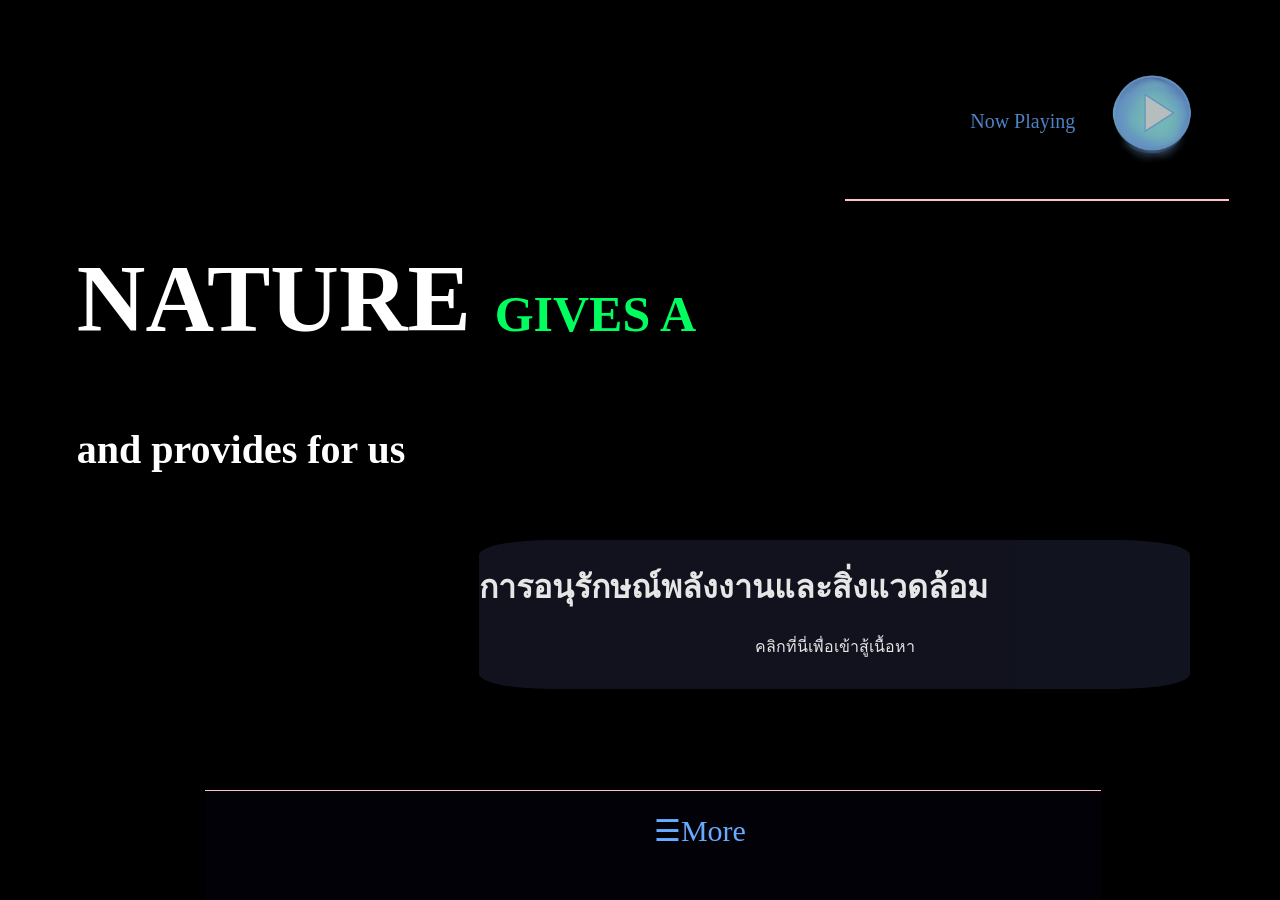
==== index.html @ 16ea6009 "Update preloader page" ====
<!DOCTYPE html>
<html>

    <head>
        
        <title>การอนุรักษณ์พลังงานและสิ่งแวดล้อม</title>
        
        <link rel="stylesheet" href="css/body.css">
        <link rel="stylesheet" href="css/style-header.css">
        <link rel="stylesheet" href="https://cdnjs.cloudflare.com/ajax/libs/font-awesome/4.7.0/css/font-awesome.min.css">
        <link rel="stylesheet" href="css/side-bar.css">
        <link rel="stylesheet" href="css/below-bar.css">
        <link rel="stylesheet" href="css/preloader.css">
        
        <script src="script/typing-eff.js"></script>
        <script src="script/script-bar.js"></script>
        <script src="script/music-handler.js"></script>
        <script src="script/content.js"></script>

        
    </head>
    <body>
        <div id="preloader">
            <p>loading <span id="preloaderText"></span></p>
        </div>
        <div id="side-bar" class="side-bar">
        <div class="side-bar-container" id="side-bar-container">
            
            <a href="javascript:void(0)" class="closebtn" onclick="closeNav()">&times;</a>
            <div>
                
                <img src="../image/profile.jpg" width="100%" height="100%" class="profile-pic" alt="profile">
                <h1>77thUndertakerIX</h1>
            </div>
            <div class="icon-box">
                
                <a href="https://www.facebook.com/77UndertakerIX" class="fa fa-facebook"></a>
                <a href="" class="fa fa-twitter"></a>
                <a href="https://www.instagram.com/sur_x_onez/" class="fa fa-instagram"></a>
                
            </div>
            <a href="javascript:void(0)" class="closebtn" onclick="closeNav()">&times;</a>
            <div class="innersidebar">
                
                <a href="">Profile</a>
                <a href="">Contact</a>
                <a href="">About</a>
                
            </div>
        </div>
        
    </div>
    <div id="container">
        <div>
            <div id="main-body" class="main-body">
                <h1>การอนุรักษณ์พลังงานและสิ่งแวดล้อม</h1>
                <p>คลิกที่นี่เพื่อเข้าสู้เนื้อหา</p>
                <div class="content" id="content">
                    <ul>
                        <li><a style="text-decoration: none; color: rgb(0, 255, 94); "href="#">สิ่งแวดล้อมคือ (coming soon..)</a></li>
                        <li><a style="text-decoration: none; color: rgb(0, 255, 94);" href="#">พลังงานคือ (coming soon..)</a></li>
                        <li><a style="text-decoration: none; color: rgb(0, 255, 94);" href="#">การอนุรักษณ์พลังงานและสิ่งแวดล้อม (coming soon..)</a></li>
                        
                    </ul>
                </div>
            </div>
            <div class="typing-box" onload="typingEffect()">
                <h1>NATURE <span class="typing-eff" id="typing-eff"></span></h1>
                <h2>and provides <span class="typing-eff" id="typing-eff2"></span> for us</h2>
            </div>
        </div>
        
        <!--
            
            <img src="Sea.png" class="bg-img">
        --> 
        <div class="Music-bar">
            <div class="MusicBox">
                <img src="../image/playbtn.png" id="Musicbtn" onclick="PlayNPauseMusic()">
                <div>
                    <p ><span id="playing-status">Now Playing</span></p>
                </div>
            </div>
            <div class="songname">
                <!--
                    เดวมาทำ
                -->
            </div>
            
            <audio loop id="song" volume="0.3">
                <source src="music/Y2Mate.is - OST BGM Bronya's Game Studio - Honkai Impact 3rd-dZR8ahxIVUY-160k-1642779828137.mp3" type="audio/mp3">
            </audio>
            <!--
                <aduio src="music/Under Water Sound FX.mp3" id="song" autoplay></aduio>
                
            -->
            
        </div>
        
        <div class="below-nav">
            
            <div class="blnav-btn" id="blnav-btn">
                <span style="
                    color: rgb(103, 171, 255);
                    cursor:pointer ;
                    padding-left: 1.2%;"
                    onclick="OpMorebtn()">
                    &#9776;More
                </span>
            </div>
            <div class="MOption" id="MOption">
                
                <div class="side-contact">
                    
                    <span style="
                    color: rgb(255, 103, 103);
                    cursor:pointer ;
                    padding-left: 1.2%;"
                    onclick="openNav()">
                    &#9776;Contact
                </span>
                
            </div>
            
            <div class="SubJ">
                <div><a href="https://www.w3schools.com/html/default.asp" id="subject">ภาษาที่ใช้เขียน</a></div>
                <div><a href="https://skw.ac.th/" id="subject">เกี่ยวกับโรงเรียน</a></div>
                <div><a href="index.html" id="subject">coming soon...</a></div>
                <div><a href="index.html" id="subject">coming soon...</a></div>
            </div>
            <div class="blclosebtn">
                <a href="javascript:void(0)" style="color: crimson; text-decoration: none;" onclick="closeMorebtn()" >&times;</a>
            </div>
            
        </div>
        
    </div>
    
</div>

<script>
    const text = "....  Please wait  ...."
    let velocity = 100;
    let count = 0;
    let TextLenght = text.length
    let preloaderInterval = setInterval(preloaderText,velocity)

    function preloaderText() {
        console.log(counter)
        const preloaderText = document.getElementById('preloaderText')    
        if(count < TextLenght+1){
            preloaderText.innerHTML += text.charAt(count)
            count++
        }else{
            preloaderText.innerHTML = ""
            count = 0
        }
    }
    var loader = document.getElementById('preloader');
    window.addEventListener("load",function(){
        clearInterval(preloaderInterval)
        loader.style.opacity = "0.5"
        loader.style.display ="none"
        document.getElementById('song').play()
})
</script>


</body>
</html>
---- css/body.css ----
.main-body{
    background-color: rgba(142, 158, 252, 0.132);
    max-width: 85%;
    height: fit-content;
    right:7%;
    top:60%;
    border-radius: 10%;
    transition: 1.5s;
    z-index: 2;
    position: absolute;
    opacity: 0.9;
    color: white;
    overflow-y: hidden;
    
}

.main-body:hover {
    transform: translateY(-70%);
    font-size: 30px;
    padding: 5%;
  }
.content{
    text-align: center;
    font-size: 30px;
}

.main-body p{
    text-align: center;
}

.bg-img{
    width: 100%;
    height: auto;
    margin: auto;
    object-fit: cover;
}

.content{
    height: 0;
}

.typing-box{
    z-index: 1;
    position: absolute;
    float: none;
    top:20%;
    left: 6%;
    color: white;
}
.typing-box h1{
    font-size: 95px;

}
.typing-box h2{
    font-size: 40px;
}
.typing-eff{
    font-size: 50px;
    color: rgb(0, 255, 94);
}

.Music-bar{
    float:none;
    position:absolute;
    z-index: 1;
    top:5%;
    right: 4%;
    color: white;
    font-size: 20px;
    width:30%;
}
.songname{
    border: 1px solid pink;
}
.songname p{
    margin:auto;
    text-align: center;
    width: fit-content;
}

#Musicbtn {
    width: 40%;
    height: 40%;
    opacity: 0.4;
    cursor: pointer;
}
.MusicBox{
    width: auto;
    display:flex;
    flex-direction: row-reverse;
}
.MusicBox div{
    display: flex;
    justify-content: center;
}
.MusicBox div p{
    color: rgb(103, 171, 255);
    text-align: center;
    margin:auto;
}
---- css/style-header.css ----
html,body{
    padding:0;
    margin:0;
}
body{
    background-image: url("../image/Sea.png");
    background-repeat: no-repeat;
    background-attachment: fixed;  
    background-size: cover;
    background-color: black;
}
---- css/side-bar.css ----
.side-bar{
  transition: 1.5s;
  z-index: 10;
  position: fixed;
  height: 100%;
  width: 0;
  overflow-x:hidden;
  background-repeat: no-repeat;
  background-attachment: fixed;  
  background-size: cover;
  background-image: url("../image/GalaxyBG2.jpg");
  display: flex;
  align-items: center;
}
.side-bar-container{
  margin: auto;
}
.side-bar-container div h1{
  text-align: center;
  color: pink;
}
.side-contact{
  width: auto;
  font-size: 30px;
  height: fit-content;
  color: white;
  border-radius: 15%;
  
}

.side-bar a{
    color: white;
    text-decoration: none;
    text-align:center;
    font-size: larger;
    transition: 0.5s;
    padding: 5%;
}
.innersidebar a{
  display: block;
}

  .innersidebar a:hover {
    color: #ff0000;
    font-size: large;
    transition:1.5s;
  }
  
  .side-bar .closebtn {
    position: absolute;
    top: 0;
    right: 25px;
    font-size: 36px;
    margin-left: 50px;
  }
  


/* Facebook */
.fa-facebook {
background: #3B5998;
color: white;
}

/* Twitter */
.fa-twitter {
background: #55ACEE;
color: white;
}

.fa-instagram {
background: #fe0000;
color: white;
}

.profile-pic{

border-radius: 50%;
width: 50%;
height: 50%;
border-color: aqua; 
display: block;
margin: auto;
transition: 0.5s;
}

.profile-pic:hover{
transition: 0.5s;
opacity: 0.8;
transform: scale(1.2);
}
.icon-box{

text-align: center;
margin-bottom: 10%;
margin-top:10%;
font-size: small;
}
.icon-box a:hover{
  border-radius: 45%;
}
---- css/below-bar.css ----
.below-nav {
    width: 70%;
    display: flex;
    overflow-x: hidden;
    float: none;
    position: fixed;

    background-color: rgba(60, 19, 143, 0.058);
    border-top: 1px solid pink;
    margin-left: 16%;
    padding-top: 1%;
    bottom: 0;
  }
  
.blnav-btn{
    margin-left: 50%;
    font-size: 30px;
    transition: 2s;
    padding-top:1%

}
#subject{
    text-decoration: none;
    text-align: center;
    color: white;
    font-size: medium;
    font-weight: 200;
}
.MOption{
    display:flex;
    width: 0;
    overflow-x: hidden;
    transition: 6s;
    margin-left: 3%;
    padding-top:1%
}
.SubJ{
    width: 100%;
    display:inline-flex;
}
.SubJ div{
    border-left:1px solid white;
    border-right:1px solid white;
    margin: 0 auto;
    color: white;
    margin-top:0.5%;
    font-size: 25px;
    text-decoration: none;
    padding-left: 1%;
    padding-right: 1%;
}

.blclosebtn{
    font-size: 35px;
    
}
---- css/preloader.css ----
#preloader {
  background: black url("../image/preloader.gif") no-repeat center center;
  height: 100vh;
  background-size: 10%;
  width: 100%;
  position: fixed;
  z-index: 1000;
  display: flex;
  justify-content: center;
  align-items: center;
}

#preloader p{
    font-size: 20px;
    color: rgb(255, 0, 0);
    margin-top: 15%;
}
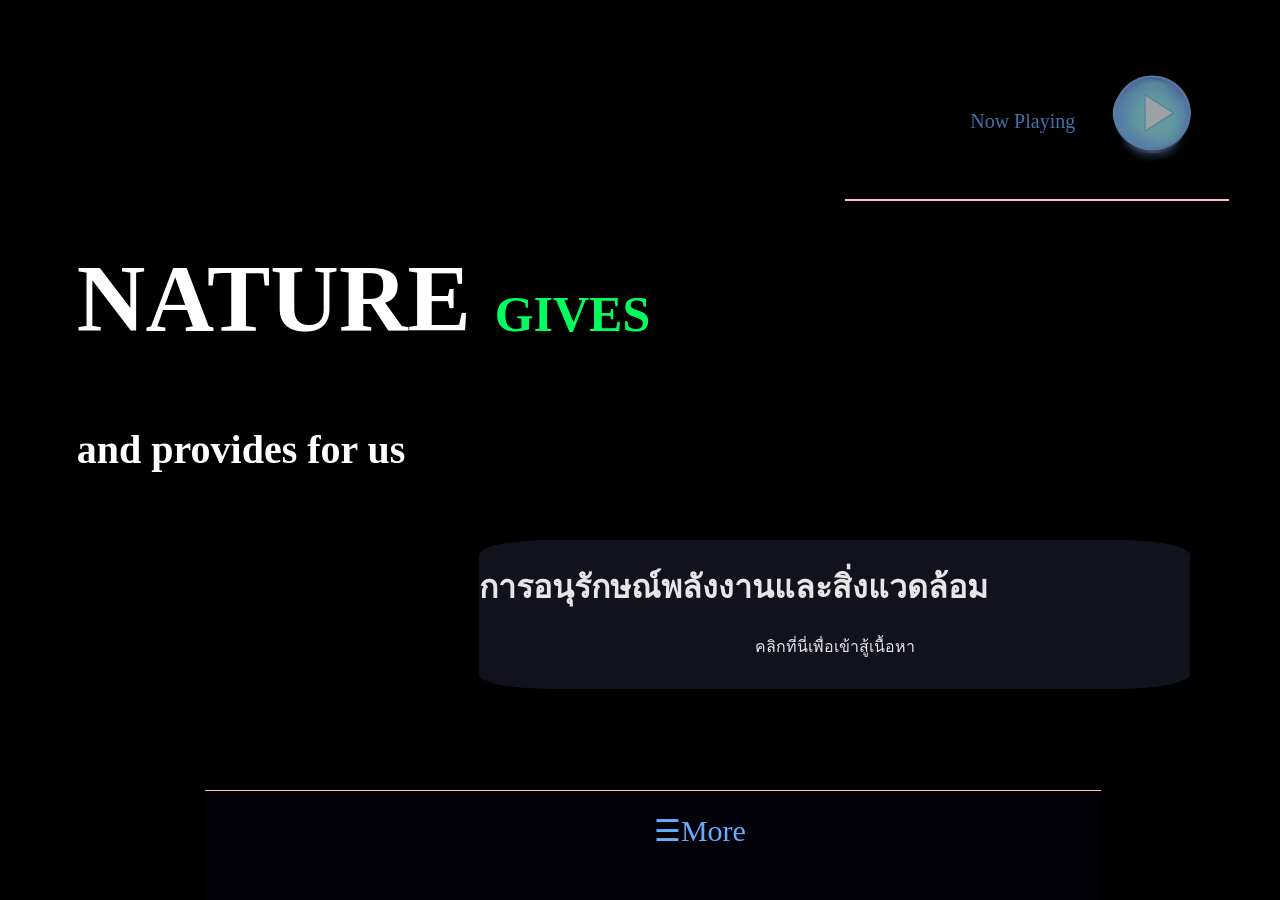
==== commit 7bb6f15d: "fix song" ====
--- a/index.html
+++ b/index.html
@@ -158,10 +158,9 @@
     }
     var loader = document.getElementById('preloader');
     window.addEventListener("load",function(){
-        clearInterval(preloaderInterval)
-        loader.style.opacity = "0.5"
         loader.style.display ="none"
         document.getElementById('song').play()
+        clearInterval(preloaderInterval)
 })
 </script>
 
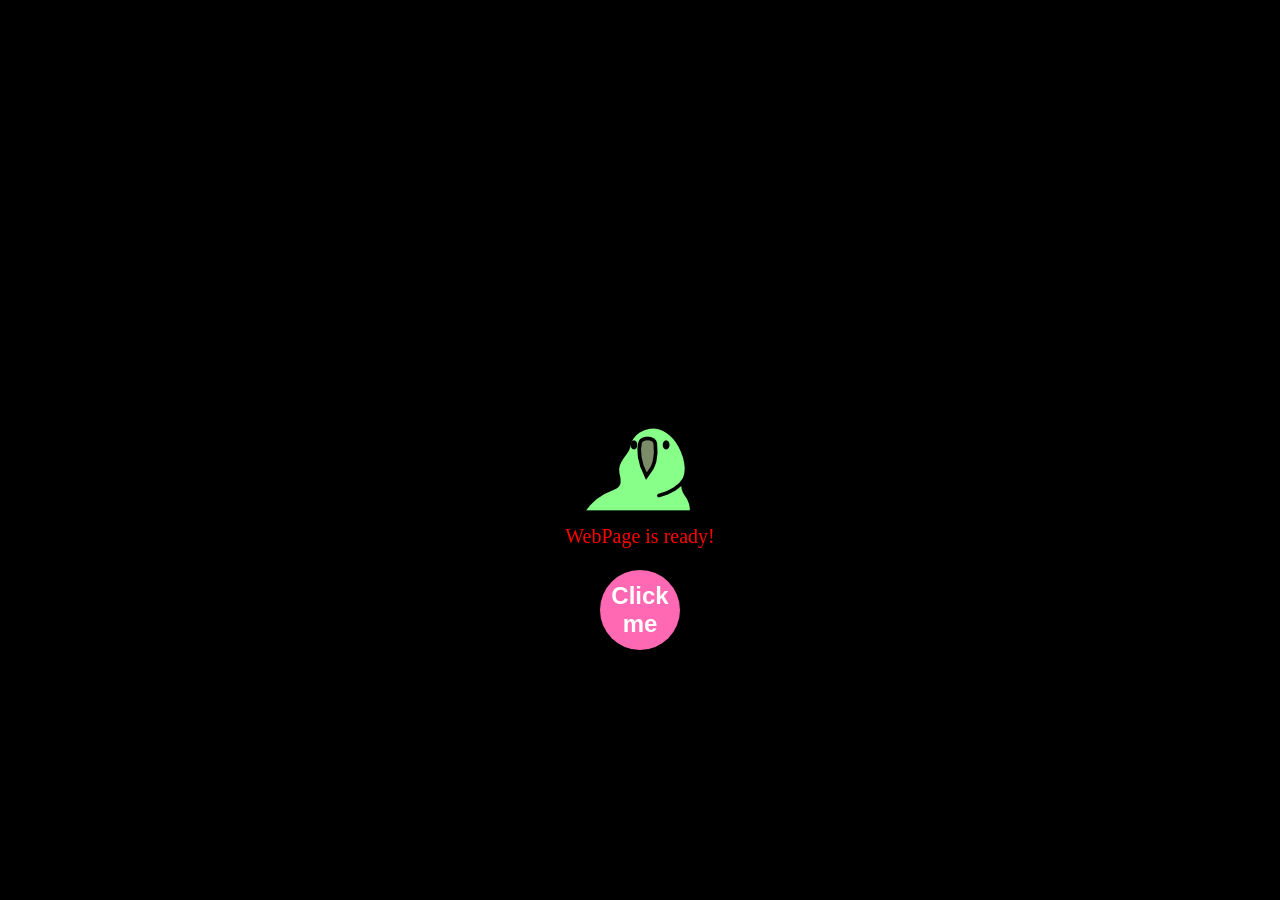
==== commit d3896d82: "Fix preloader" ====
--- a/index.html
+++ b/index.html
@@ -21,7 +21,9 @@
     </head>
     <body>
         <div id="preloader">
-            <p>loading <span id="preloaderText"></span></p>
+            <p><span id="preloaderText"></span></p>
+            <button id="srt-btn">Click me</button>
+
         </div>
         <div id="side-bar" class="side-bar">
         <div class="side-bar-container" id="side-bar-container">
@@ -139,7 +141,8 @@
 </div>
 
 <script>
-    const text = "....  Please wait  ...."
+    const text = "Loading ....  Please wait  ...."
+    const button = document.getElementById('srt-btn');
     let velocity = 100;
     let count = 0;
     let TextLenght = text.length
@@ -158,9 +161,19 @@
     }
     var loader = document.getElementById('preloader');
     window.addEventListener("load",function(){
-        loader.style.display ="none"
+        const preloaderText = document.getElementById('preloaderText')    
+        clearInterval(preloaderInterval)
+        preloaderText.innerHTML = "WebPage is ready!"
+
+        button.style.width = "80px"
+        button.style.height = "80px"
+        button.style.fontSize = "24px"
+
         document.getElementById('song').play()
-        clearInterval(preloaderInterval)
+        button.addEventListener('click', function() {
+            loader.style.display ="none"
+            console.log('Button was clicked');
+        });
 })
 </script>
 
--- a/css/preloader.css
+++ b/css/preloader.css
@@ -8,10 +8,25 @@
   display: flex;
   justify-content: center;
   align-items: center;
+
 }
 
 #preloader p{
     font-size: 20px;
     color: rgb(255, 0, 0);
     margin-top: 15%;
+}
+
+#srt-btn{
+    background-color: hotpink;
+    border: none;
+    border-radius: 50%;
+    width: 0;
+    height: 0;
+    font-size: 0;
+    font-weight: bold;
+    color: white;
+    cursor: pointer;
+    position:absolute;
+    margin-top: 25%;
 }
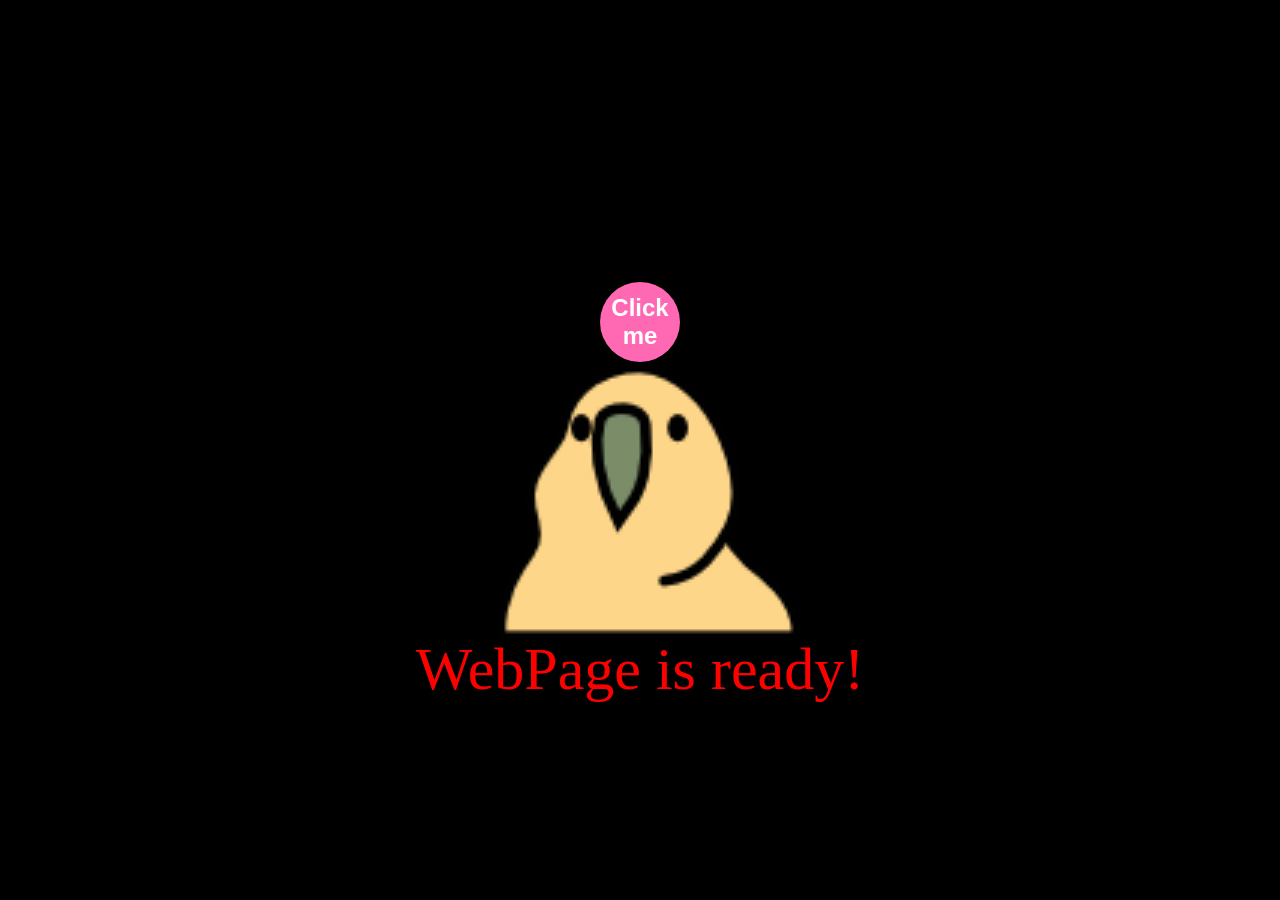
==== commit d0c9c193: "fix  preloader2" ====
--- a/index.html
+++ b/index.html
@@ -169,9 +169,9 @@
         button.style.height = "80px"
         button.style.fontSize = "24px"
 
-        document.getElementById('song').play()
         button.addEventListener('click', function() {
-            loader.style.display ="none"
+            //loader.style.display ="none"
+            document.getElementById('song').play()
             console.log('Button was clicked');
         });
 })
--- a/css/preloader.css
+++ b/css/preloader.css
@@ -8,13 +8,14 @@
   display: flex;
   justify-content: center;
   align-items: center;
+  background-size: 30%;
 
 }
 
 #preloader p{
-    font-size: 20px;
+    font-size: 60px;
     color: rgb(255, 0, 0);
-    margin-top: 15%;
+    margin-top: 39%;
 }
 
 #srt-btn{
@@ -28,5 +29,5 @@
     color: white;
     cursor: pointer;
     position:absolute;
-    margin-top: 25%;
+    margin-top: -20%;
 }
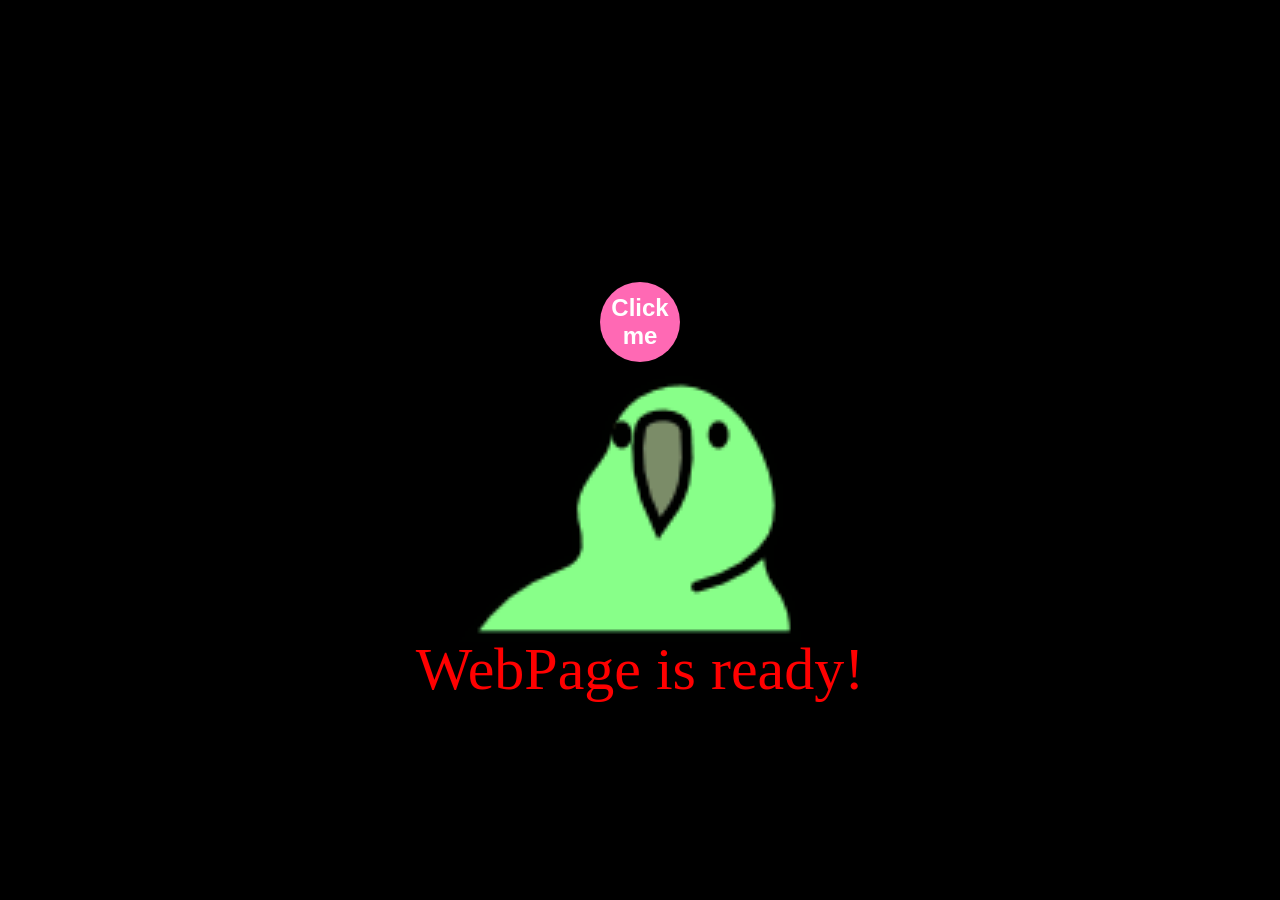
==== commit 27a32a4a: "fix preloader3" ====
--- a/index.html
+++ b/index.html
@@ -170,7 +170,7 @@
         button.style.fontSize = "24px"
 
         button.addEventListener('click', function() {
-            //loader.style.display ="none"
+            loader.style.display ="none"
             document.getElementById('song').play()
             console.log('Button was clicked');
         });
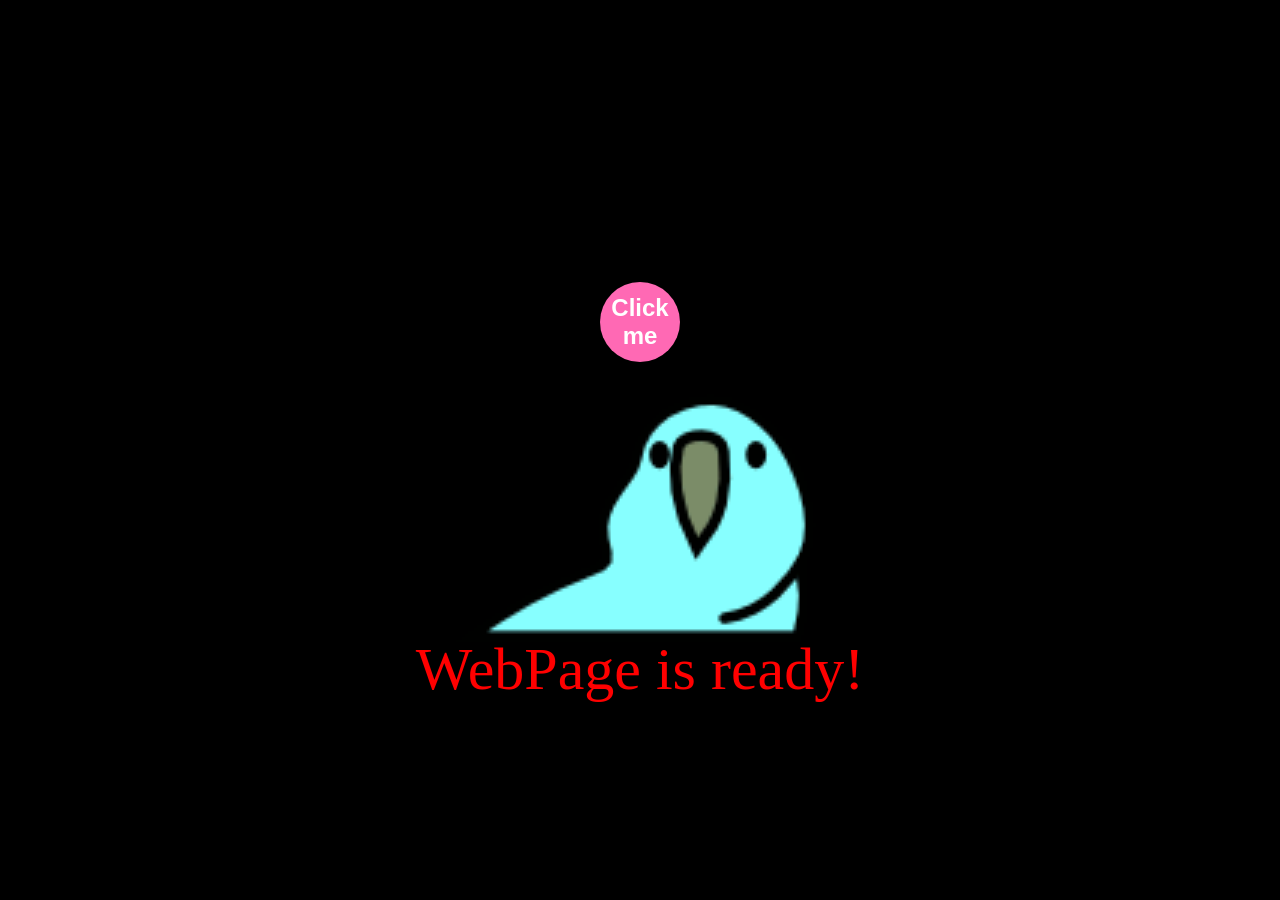
==== commit 73c0854d: "fix text" ====
--- a/index.html
+++ b/index.html
@@ -56,7 +56,7 @@
         <div>
             <div id="main-body" class="main-body">
                 <h1>การอนุรักษณ์พลังงานและสิ่งแวดล้อม</h1>
-                <p>คลิกที่นี่เพื่อเข้าสู้เนื้อหา</p>
+                <p>คลิกเพื่อเข้าสู่เนื้อหา</p>
                 <div class="content" id="content">
                     <ul>
                         <li><a style="text-decoration: none; color: rgb(0, 255, 94); "href="#">สิ่งแวดล้อมคือ (coming soon..)</a></li>
@@ -161,6 +161,7 @@
     }
     var loader = document.getElementById('preloader');
     window.addEventListener("load",function(){
+        const preloader = document.getElementById('preloader')
         const preloaderText = document.getElementById('preloaderText')    
         clearInterval(preloaderInterval)
         preloaderText.innerHTML = "WebPage is ready!"
@@ -170,7 +171,16 @@
         button.style.fontSize = "24px"
 
         button.addEventListener('click', function() {
-            loader.style.display ="none"
+            let currentOpacity = 1;
+            const intervalId = setInterval(function() {
+                preloader.style.opacity = currentOpacity;
+                currentOpacity -= 0.04;
+                if (currentOpacity <= 0) {
+                    clearInterval(intervalId);
+                    loader.style.display ="none"
+                }
+            }, 80);
+
             document.getElementById('song').play()
             console.log('Button was clicked');
         });
